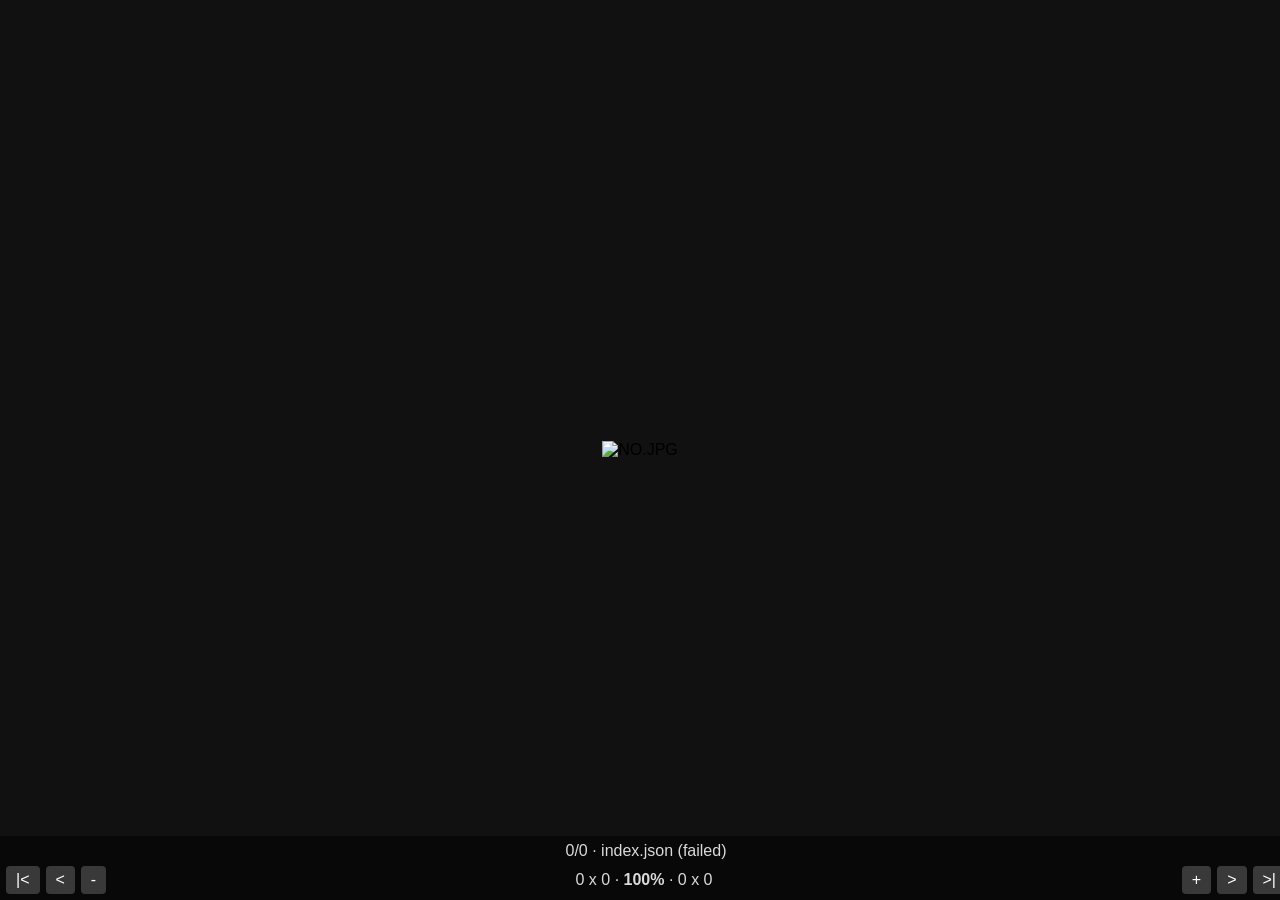
==== images-spring/src/main/resources/de/team33/service/images/main/show.html @ 97acb0ea "added show.html etc." ====
<!DOCTYPE html>
<html lang="en">
<head>
    <meta charset="UTF-8">
    <title>DiaShow 1.10</title>
    <link href="show.css" rel="stylesheet">
</head>
<body>

<div id="buttons">
    <div class="top-info">
        <span id="index">0/0</span>
        &middot;
        <span id="file">NO.JPG</span>
    </div>

    <div class="controls">
        <button id="first">|&lt;</button>
        <button id="prev">&lt;</button>
        <button id="minus">-</button>

        <div class="center-info">
            <span id="size">0 x 0</span>
            &middot;
            <span id="scale">100%</span>
            &middot;
            <span id="scaled-size">0 x 0</span>
        </div>

        <button id="plus">+</button>
        <button id="next">&gt;</button>
        <button id="last">&gt;|</button>
    </div>
</div>

<div id="canvas" tabindex="0">
    <div id="stage">
        <img alt="NO.JPG" id="image" src="NO.JPG">
    </div>
</div>

<script src="show.js"></script>
</body>
</html>
---- images-spring/src/main/resources/de/team33/service/images/main/show.css ----
html, body {
    margin: 0;
    padding: 0;
    height: 100%;
    width: 100%;
    overflow: hidden;
    background-color: #222;
    font-family: Arial, Helvetica, sans-serif;
}

#canvas {
    width: 100%;
    height: 100%;
    overflow: auto;
    background-color: #111;
}

#stage {
    min-width: 100%;
    min-height: 100%;
    display: grid;
    place-items: center; /* zentriert nur wenn Bild kleiner */
}

#image {
    display: block;
}

#buttons {
    position: absolute;
    bottom: 0;
    left: 0;
    width: 100%;

    background: rgba(0,0,0,0.5);
    color: white;
    padding: 6px;

    display: grid;
    gap: 6px;

    opacity: 1;
    transition: opacity 0.3s ease;

    /* backdrop-filter: blur(6px);
    border-top: 1px solid rgba(255,255,255,0.1); */
}

.top-info {
    text-align: center;
    opacity: 0.85;
}

.center-info {
    text-align: center;
    opacity: 0.85;
    white-space: nowrap;
}

#scale {
    font-weight: bold;
}

.controls {
    display: grid;
    grid-template-columns:
        auto auto auto
        1fr
        auto auto auto;

    align-items: center;
    gap: 6px;
}

#buttons.hidden {
    opacity: 0;
    pointer-events: none; /* keine Klicks, wenn unsichtbar */
}


#buttons button {
    background: rgba(255,255,255,0.2);
    border: none;
    color: #fff;
    font-size: 16px;
    padding: 5px 10px;
    cursor: pointer;
    border-radius: 4px;
}

#buttons button:hover {
    background: rgba(255,255,255,0.5);
}
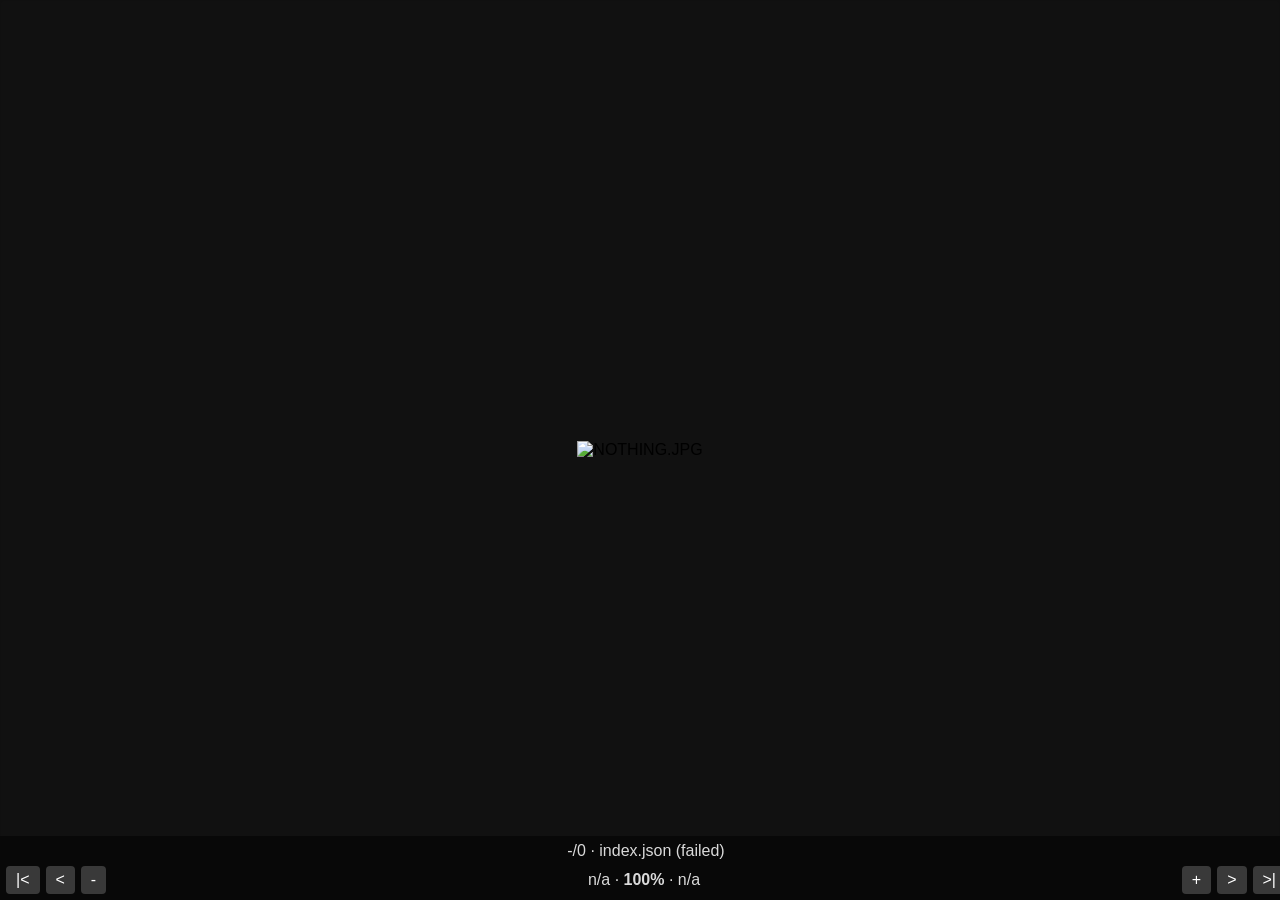
==== commit 602c79c6: "ImageController: index.json with relative URLs + fail handling in show.*" ====
--- a/images-spring/src/main/resources/de/team33/service/images/main/show.html
+++ b/images-spring/src/main/resources/de/team33/service/images/main/show.html
@@ -9,7 +9,7 @@
 
 <div id="buttons">
     <div class="top-info">
-        <span id="index">0/0</span>
+        <span id="index">n/a</span>
         &middot;
         <span id="file">NO.JPG</span>
     </div>
@@ -20,11 +20,11 @@
         <button id="minus">-</button>
 
         <div class="center-info">
-            <span id="size">0 x 0</span>
+            <span id="size">n/a</span>
             &middot;
             <span id="scale">100%</span>
             &middot;
-            <span id="scaled-size">0 x 0</span>
+            <span id="scaled-size">n/a</span>
         </div>
 
         <button id="plus">+</button>
